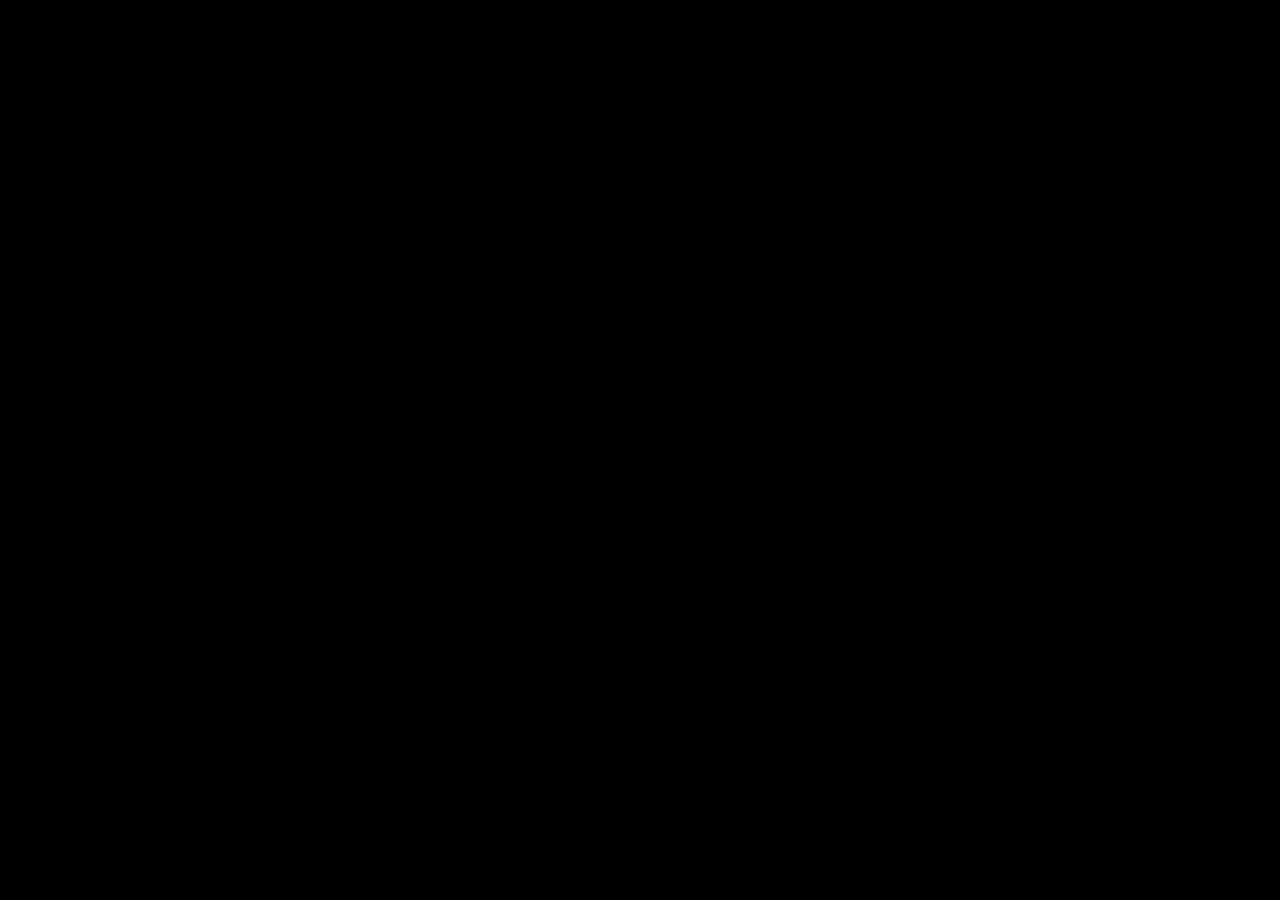
==== app.html @ da5b71ba "it's alive! it's drawing hell yeah" ====
<!DOCTYPE html>
<html>
<head>
	<title>2 VERTEVEO</title>
	<link rel="stylesheet" href="public/css/styles.css">
</head>
<body>
	<div id="mypic">
	</div>
	<script src="public/js/jquery.js"></script>
	<script src="public/js/decode.js"></script>
</body>
</html>
---- public/css/styles.css ----
body{
	background-color: #000;
	color: #FFF;
}
.title-part-1{
	text-align: center;
	margin: 0 auto;
	font-size: 40px;
	margin-top: 80px;
}
.content{
	margin: 0 auto;
	text-align: center;
}
#my_camera{
	margin-top: 20px;
    margin-bottom: 20px;
}
input{
	font-size: 20px;
}
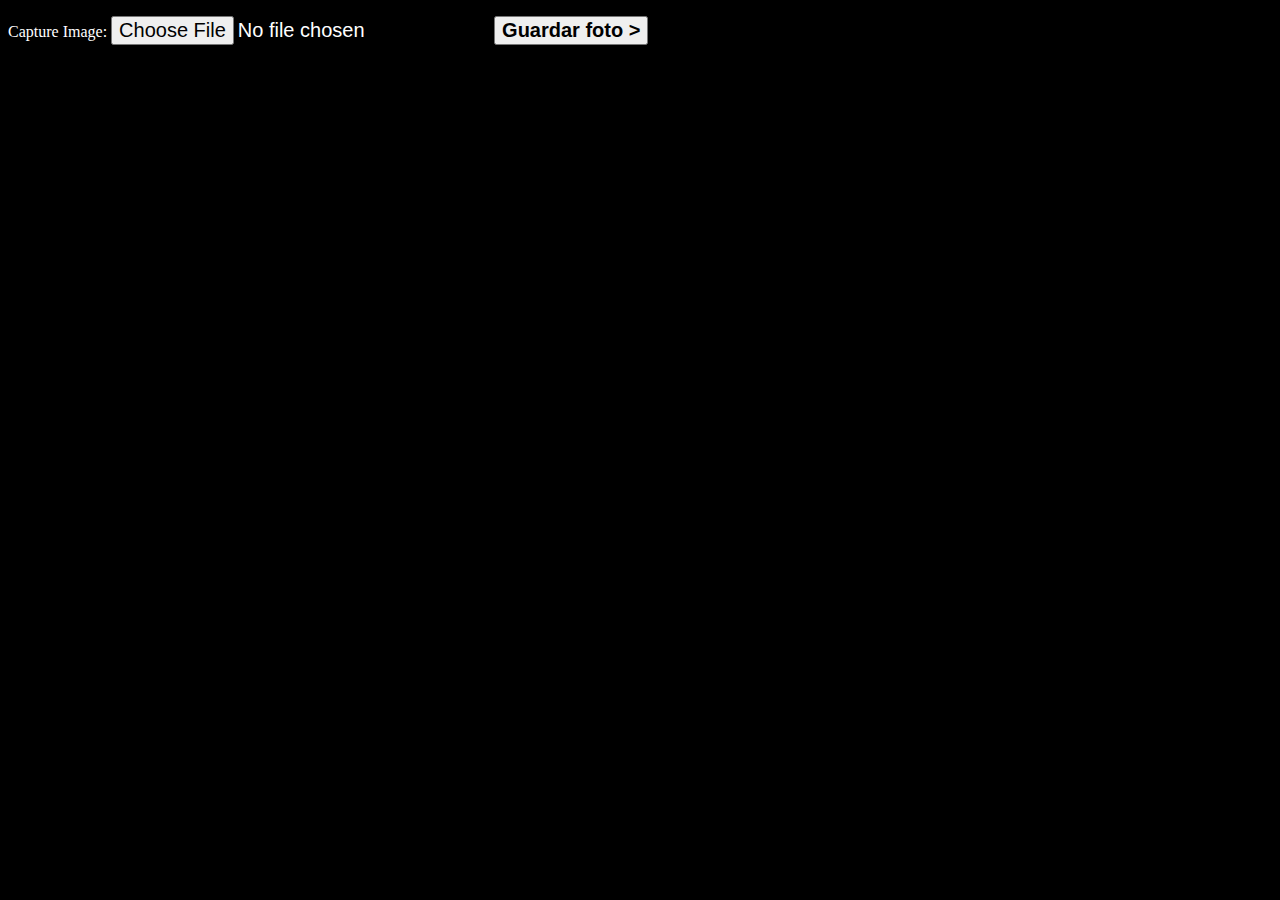
==== commit 54f82226: "take from phone" ====
--- a/app.html
+++ b/app.html
@@ -7,6 +7,11 @@
 <body>
 	<div id="mypic">
 	</div>
+
+
+	<p>Capture Image: <input type="file" accept="image/*" id="capture" capture="camera"> 
+	<input type=button value="Guardar foto &gt;" id="save-photo" style="font-weight:bold;">
+
 	<script src="public/js/jquery.js"></script>
 	<script src="public/js/decode.js"></script>
 </body>
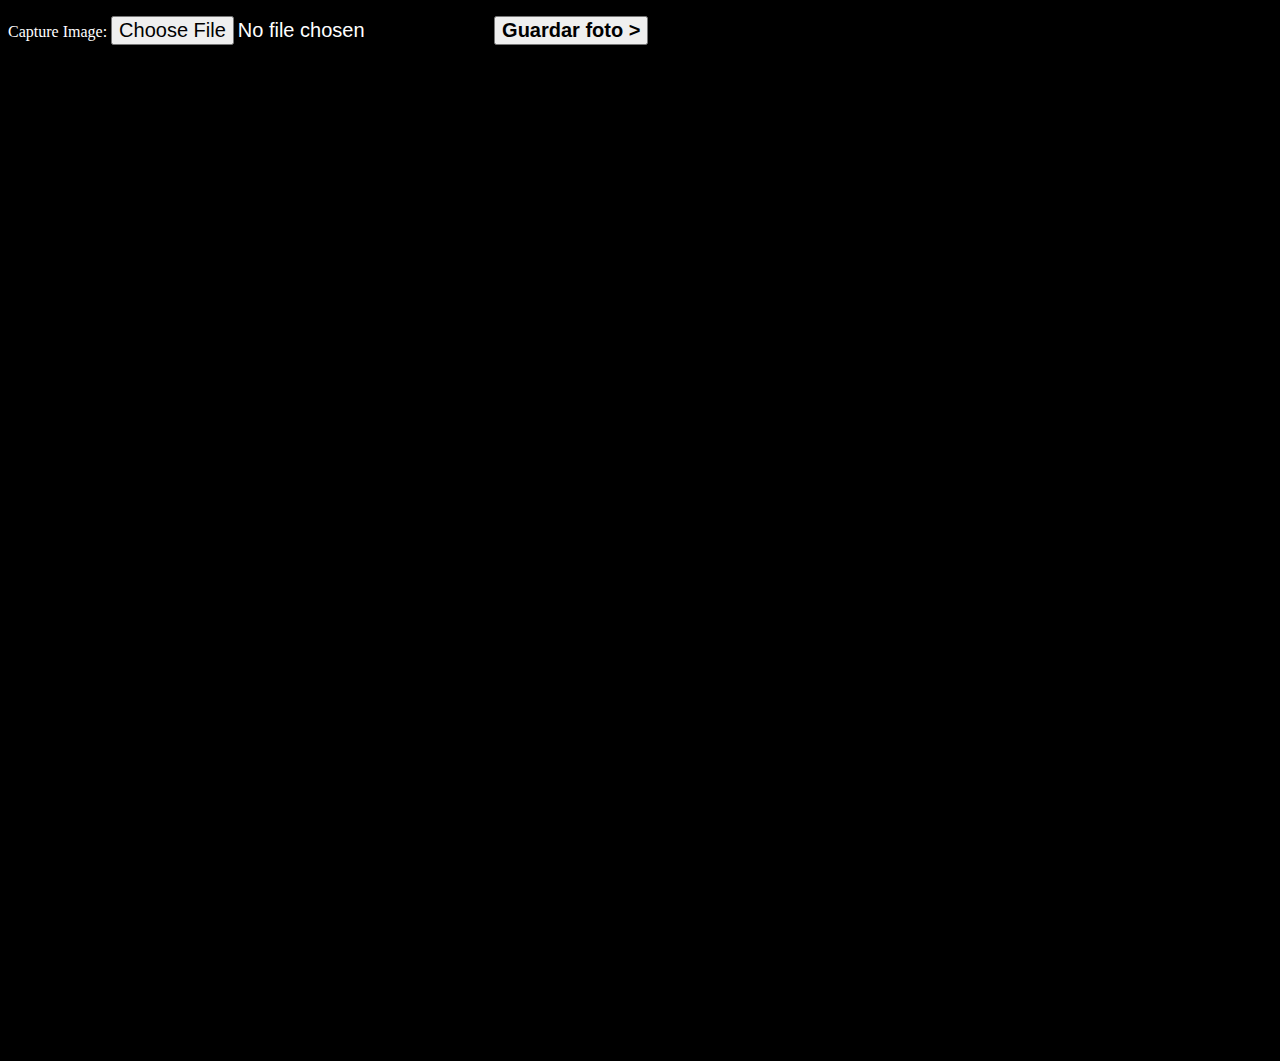
==== commit 8ee00ab5: "drawing" ====
--- a/app.html
+++ b/app.html
@@ -1,7 +1,7 @@
 <!DOCTYPE html>
 <html>
 <head>
-	<title>2 VERTEVEO</title>
+	<title>VERTEO</title>
 	<link rel="stylesheet" href="public/css/styles.css">
 </head>
 <body>
@@ -9,10 +9,14 @@
 	</div>
 
 
-	<p>Capture Image: <input type="file" accept="image/*" id="capture" capture="camera"> 
+	<p>Capture Image: <input id="hola" type="file" accept="image/*" id="capture" capture="camera"/> 
 	<input type=button value="Guardar foto &gt;" id="save-photo" style="font-weight:bold;">
-
+	
+	<div class="am-container" id="am-container">
+	</div>
+	<div id="result"></div>
 	<script src="public/js/jquery.js"></script>
 	<script src="public/js/decode.js"></script>
+	<script src="public/js/html2canvas.js"></script>
 </body>
 </html>--- a/public/css/styles.css
+++ b/public/css/styles.css
@@ -18,4 +18,22 @@
 }
 input{
 	font-size: 20px;
+}
+#am-container img{
+	width: 125px;
+	height: 125px;
+}
+#am-container{
+	width: 500px;
+	height: 750px;
+	float: left;
+	margin-right: 20px;
+	overflow: hidden;
+	background-color: #000;
+	-webkit-transform: scaleX(-1); 
+    -moz-transform: scaleX(-1);
+    -o-transform: scaleX(-1);
+    -ms-transform: scaleX(-1);
+    transform: scaleX(-1);
+    padding-top: 250px;
 }